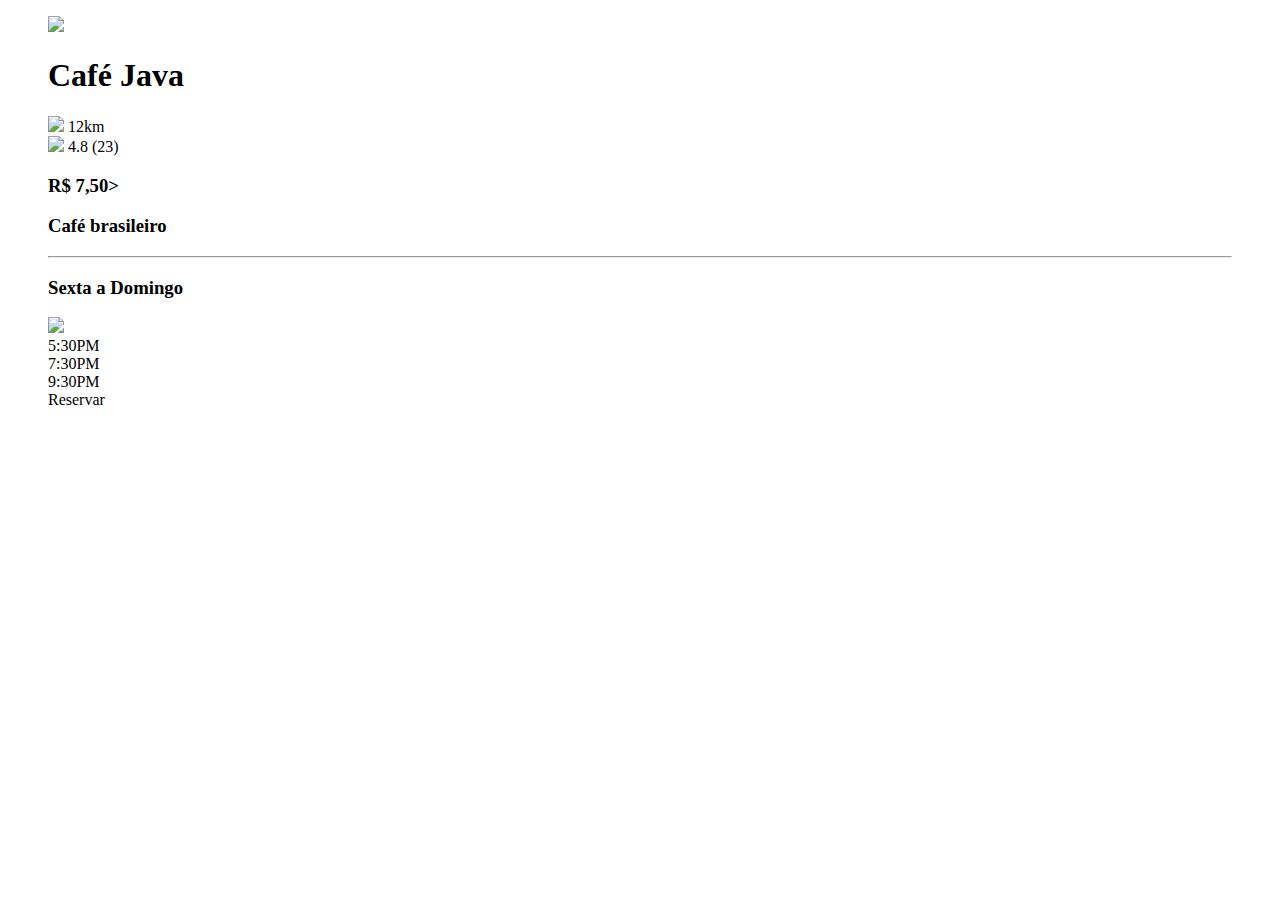
==== exercicio 2/index.html @ 20a9d493 "Update index.html" ====
<!DOCTYPE html>
<html lang="pt-br">

<head>
    <meta charset="utf-8">
    <title>Exercício</title>
    <link rel="stylesheet" href="estilo.css" >
</head>

<body>
    <figure>
        <img src="imagens/cafe.jpg">
        <figcaption>
            <h1>Café Java</h1>
            <div class="dist"><img src="imagens/marker.PNG"> 12km</div>
            <div class="estrelas">
                <img src="imagens/5-star-rating.png"> 4.8 (23)
            </div>
            <h3>R$ 7,50>
            <p>Café brasileiro</p>
            <hr>
            <h3 class="dias">Sexta a Domingo</h3>
            <img src="imagens/clock.PNG" class="clock">
            <div class="horario">                
                <div>5:30PM</div>
                <div>7:30PM</div>
                <div>9:30PM</div>
            </div>
            <div class="reserva">Reservar</div>
        </figcaption>
    </figure>
</body>

</html>
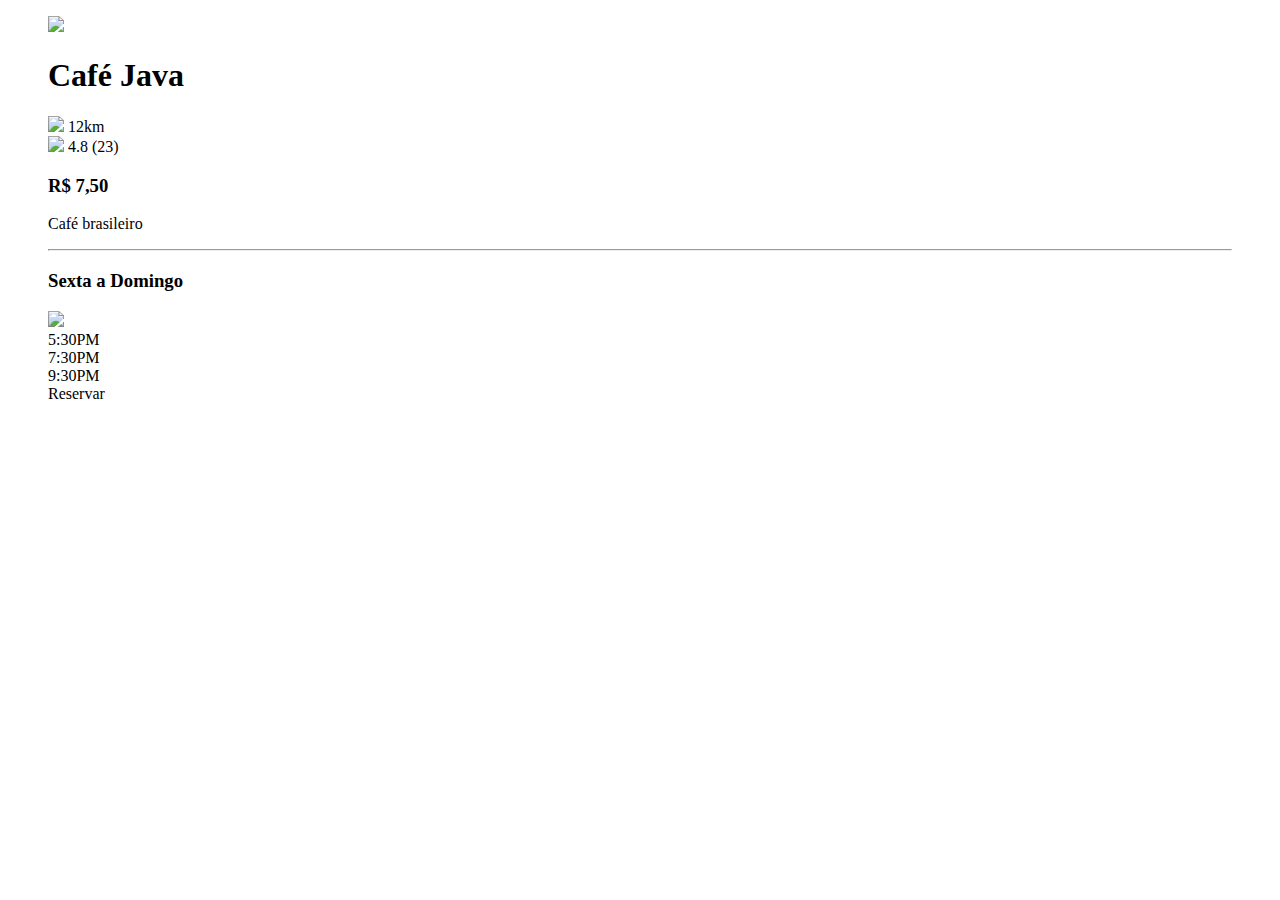
==== commit 02bebfec: "Update index.html" ====
--- a/exercicio 2/index.html
+++ b/exercicio 2/index.html
@@ -16,7 +16,7 @@
             <div class="estrelas">
                 <img src="imagens/5-star-rating.png"> 4.8 (23)
             </div>
-            <h3>R$ 7,50>
+            <h3>R$ 7,50</h3>
             <p>Café brasileiro</p>
             <hr>
             <h3 class="dias">Sexta a Domingo</h3>
